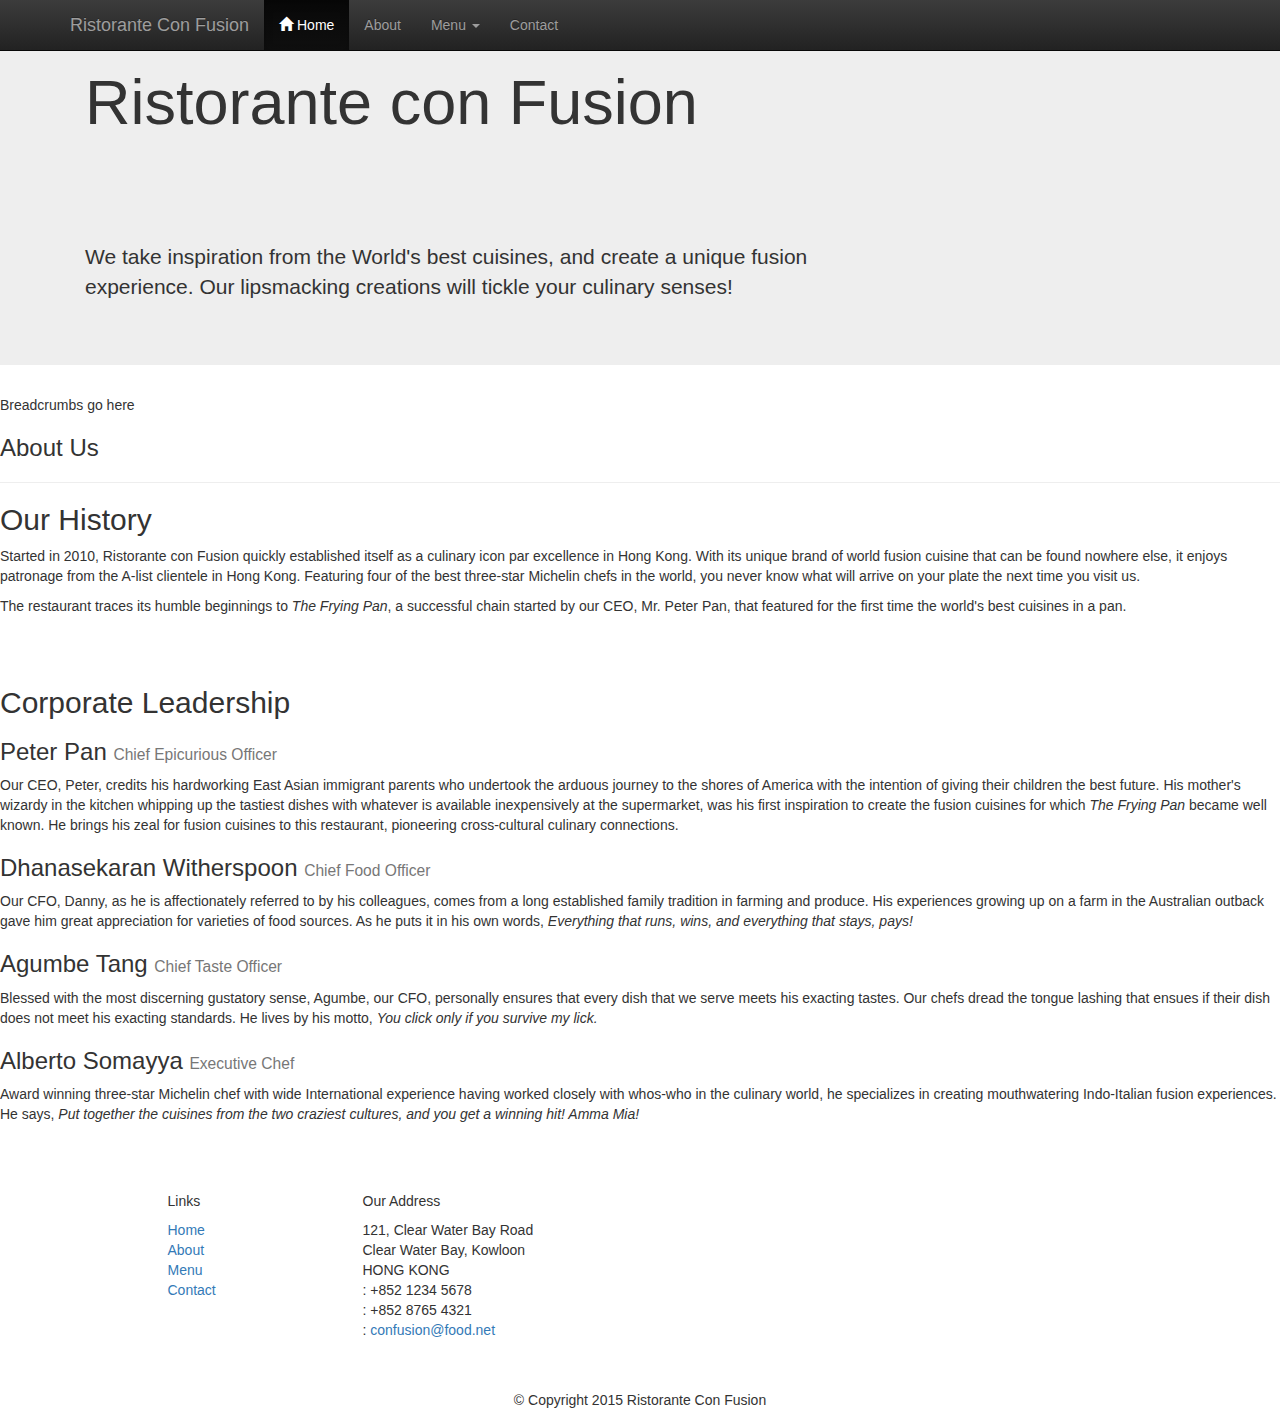
==== conFusion/aboutus.html @ 72e93030 "about us added and spacing fixed in index" ====
<!DOCTYPE html>
<html lang="en">

<head>
     <meta charset="utf-8">
    <meta http-equiv="X-UA-Compatible" content="IE=edge">
    <meta name="viewport" content="width=device-width, initial-scale=1">
    <!-- The above 3 meta tags *must* come first in the head; any other head
         content must come *after* these tags -->
    <title>Ristorante Con Fusion: About Us</title>
        <!-- Bootstrap -->
    <link href="css/bootstrap.min.css" rel="stylesheet">
    <link href="css/bootstrap-theme.min.css" rel="stylesheet">
    <link href="css/font-awesome.min.css" rel="stylesheet">
    <link href="css/bootstrap-social.css" rel="stylesheet">
    <link href="css/mystyles.css" rel="stylesheet">

    <!-- HTML5 shim and Respond.js for IE8 support of HTML5 elements and media queries -->
    <!-- WARNING: Respond.js doesn't work if you view the page via file:// -->
    <!--[if lt IE 9]>
      <script src="https://oss.maxcdn.com/html5shiv/3.7.2/html5shiv.min.js"></script>
      <script src="https://oss.maxcdn.com/respond/1.4.2/respond.min.js"></script>
    <![endif]-->
</head>

<body>
    <nav class="navbar navbar-inverse navbar-fixed-top" role="navigation">
        <div class="container">
            <div class="navbar-header">
                <button type="button" class="navbar-toggle collapsed" data-toggle="collapse" data-target="#navbar" aria-expanded="false" aria-controls="navbar">
                    <span class="sr-only">Toggle navigation</span>
                    <span class="icon-bar"></span>
                    <span class="icon-bar"></span>
                    <span class="icon-bar"></span>
                </button>
                <a class="navbar-brand" href="#">Ristorante Con Fusion</a>
            </div>
            <div id="navbar" class="navbar-collapse collapse">
                <ul class="nav navbar-nav">
                    <li class="active"><a href="index.html"><span class="glyphicon glyphicon-home"
                         aria-hidden="true"></span> Home</a></li>
                    <li><a href="#">About</a></li>
                    <li class="dropdown">
                        <a href="#" class="dropdown-toggle" data-toggle="dropdown"
                         role="button" aria-haspopup="true" aria-expanded="false">
                         Menu <span class="caret"></span></a>
                        <ul class="dropdown-menu">
                            <li><a href="#">Appetizers</a></li>
                            <li><a href="#">Main Courses</a></li>
                            <li><a href="#">Desserts</a></li>
                            <li><a href="#">Drinks</a></li>
                            <li role="separator" class="divider"></li>
                            <li class="dropdown-header">Specials</li>
                            <li><a href="#">Lunch Buffet</a></li>
                            <li><a href="#">Weekend Brunch</a></li>
                        </ul>
                    </li>
                    <li><a href="#">Contact</a></li>
                </ul>
            </div>
        </div>
    </nav>
    <header class="jumbotron">

        <!-- Main component for a primary marketing message or call to action -->

        <div class="container">
            <div class="row row-header">
                <div class="col-xs-12 col-sm-8">
                    <h1>Ristorante con Fusion</h1>
                    <p style="padding:40px;"></p>
                    <p>We take inspiration from the World's best cuisines, and create a unique fusion experience. Our lipsmacking creations will tickle your culinary senses!</p>
                </div>
                <div class="col-xs-12 col-sm-4">
                </div>
            </div>
        </div>
    </header>

    <div>
        <div>
            <div>
                Breadcrumbs go here
            </div>
            <div>
               <h3>About Us</h3>
               <hr>
            </div>
        </div>

        <div>
            <div>
                <h2>Our History</h2>
                <p>Started in 2010, Ristorante con Fusion quickly established itself as a culinary icon par excellence in Hong Kong. With its unique brand of world fusion cuisine that can be found nowhere else, it enjoys patronage from the A-list clientele in Hong Kong.  Featuring four of the best three-star Michelin chefs in the world, you never know what will arrive on your plate the next time you visit us.</p>
                <p>The restaurant traces its humble beginnings to <em>The Frying Pan</em>, a successful chain started by our CEO, Mr. Peter Pan, that featured for the first time the world's best cuisines in a pan.</p>
            </div>
            <div>
                <p style="padding:20px;"></p>
            </div>
        </div>


        <div>
            <div>
                <h2>Corporate Leadership</h2>
                <h3>Peter Pan <small>Chief Epicurious Officer</small></h3>
                <p>Our CEO, Peter, credits his hardworking East Asian immigrant parents who undertook the arduous journey to the shores of America with the intention of giving their children the best future. His mother's wizardy in the kitchen whipping up the tastiest dishes with whatever is available inexpensively at the supermarket, was his first inspiration to create the fusion cuisines for which <em>The Frying Pan</em> became well known. He brings his zeal for fusion cuisines to this restaurant, pioneering cross-cultural culinary connections.</p>
                <h3>Dhanasekaran Witherspoon <small>Chief Food Officer</small></h3>
                <p>Our CFO, Danny, as he is affectionately referred to by his colleagues, comes from a long established family tradition in farming and produce. His experiences growing up on a farm in the Australian outback gave him great appreciation for varieties of food sources. As he puts it in his own words, <em>Everything that runs, wins, and everything that stays, pays!</em></p>
                <h3>Agumbe Tang <small>Chief Taste Officer</small></h3>
                <p>Blessed with the most discerning gustatory sense, Agumbe, our CFO, personally ensures that every dish that we serve meets his exacting tastes. Our chefs dread the tongue lashing that ensues if their dish does not meet his exacting standards. He lives by his motto, <em>You click only if you survive my lick.</em></p>
                <h3>Alberto Somayya <small>Executive Chef</small></h3>
                <p>Award winning three-star Michelin chef with wide International experience having worked closely with whos-who in the culinary world, he specializes in creating mouthwatering Indo-Italian fusion experiences. He says, <em>Put together the cuisines from the two craziest cultures, and you get a winning hit! Amma Mia!</em></p>
            </div>
             <div>
                <p style="padding:20px;"></p>
            </div>
       </div>

    </div>

    <footer class="row-footer">
        <div class="container">
            <div class="row">
                <div class="col-xs-5 col-xs-offset-1 col-sm-2 col-sm-offset-1">
                    <h5>Links</h5>
                    <ul class="list-unstyled">
                        <li><a href="#">Home</a></li>
                        <li><a href="#">About</a></li>
                        <li><a href="#">Menu</a></li>
                        <li><a href="#">Contact</a></li>
                    </ul>
                </div>
                <div class="col-xs-6 col-sm-5">
                    <h5>Our Address</h5>
                    <address>
		              121, Clear Water Bay Road<br>
		              Clear Water Bay, Kowloon<br>
		              HONG KONG<br>
		              <i class="fa fa-phone"></i>: +852 1234 5678<br>
		              <i class="fa fa-fax"></i>: +852 8765 4321<br>
		              <i class="fa fa-envelope"></i>:
                        <a href="mailto:confusion@food.net">confusion@food.net</a>
		           </address>
                </div>
                <div class="col-xs-12 col-sm-4">
                    <div class="nav navbar-nav" style="padding: 40px 10px;">
                        <a class="btn btn-social-icon btn-google-plus" href="http://google.com/+"><i class="fa fa-google-plus"></i></a>
                        <a class="btn btn-social-icon btn-facebook" href="http://www.facebook.com/profile.php?id="><i class="fa fa-facebook"></i></a>
                        <a class="btn btn-social-icon btn-linkedin" href="http://www.linkedin.com/in/"><i class="fa fa-linkedin"></i></a>
                        <a class="btn btn-social-icon btn-twitter" href="http://twitter.com/"><i class="fa fa-twitter"></i></a>
                        <a class="btn btn-social-icon btn-youtube" href="http://youtube.com/"><i class="fa fa-youtube"></i></a>
                        <a class="btn btn-social-icon" href="mailto:"><i class="fa fa-envelope-o"></i></a>
                    </div>
                </div>
                <div class="col-xs-12">
                    <p style="padding:10px;"></p>
                    <p align=center>© Copyright 2015 Ristorante Con Fusion</p>
                </div>
            </div>
        </div>
    </footer>
    <!-- jQuery (necessary for Bootstrap's JavaScript plugins) -->
    <script src="https://ajax.googleapis.com/ajax/libs/jquery/1.11.3/jquery.min.js"></script>
    <!-- Include all compiled plugins (below), or include individual files as needed -->
    <script src="js/bootstrap.min.js"></script>
</body>

</html>
---- conFusion/css/mystyles.css ----
.row-header {
  margin: 0px auto;
  padding: 0px auto;
}

.row-content {
  margin: 0px auto;
  padding: 50px 0px 50px 0px;
  border-bottom: 1px ridge;
  min-height: 400px;
}
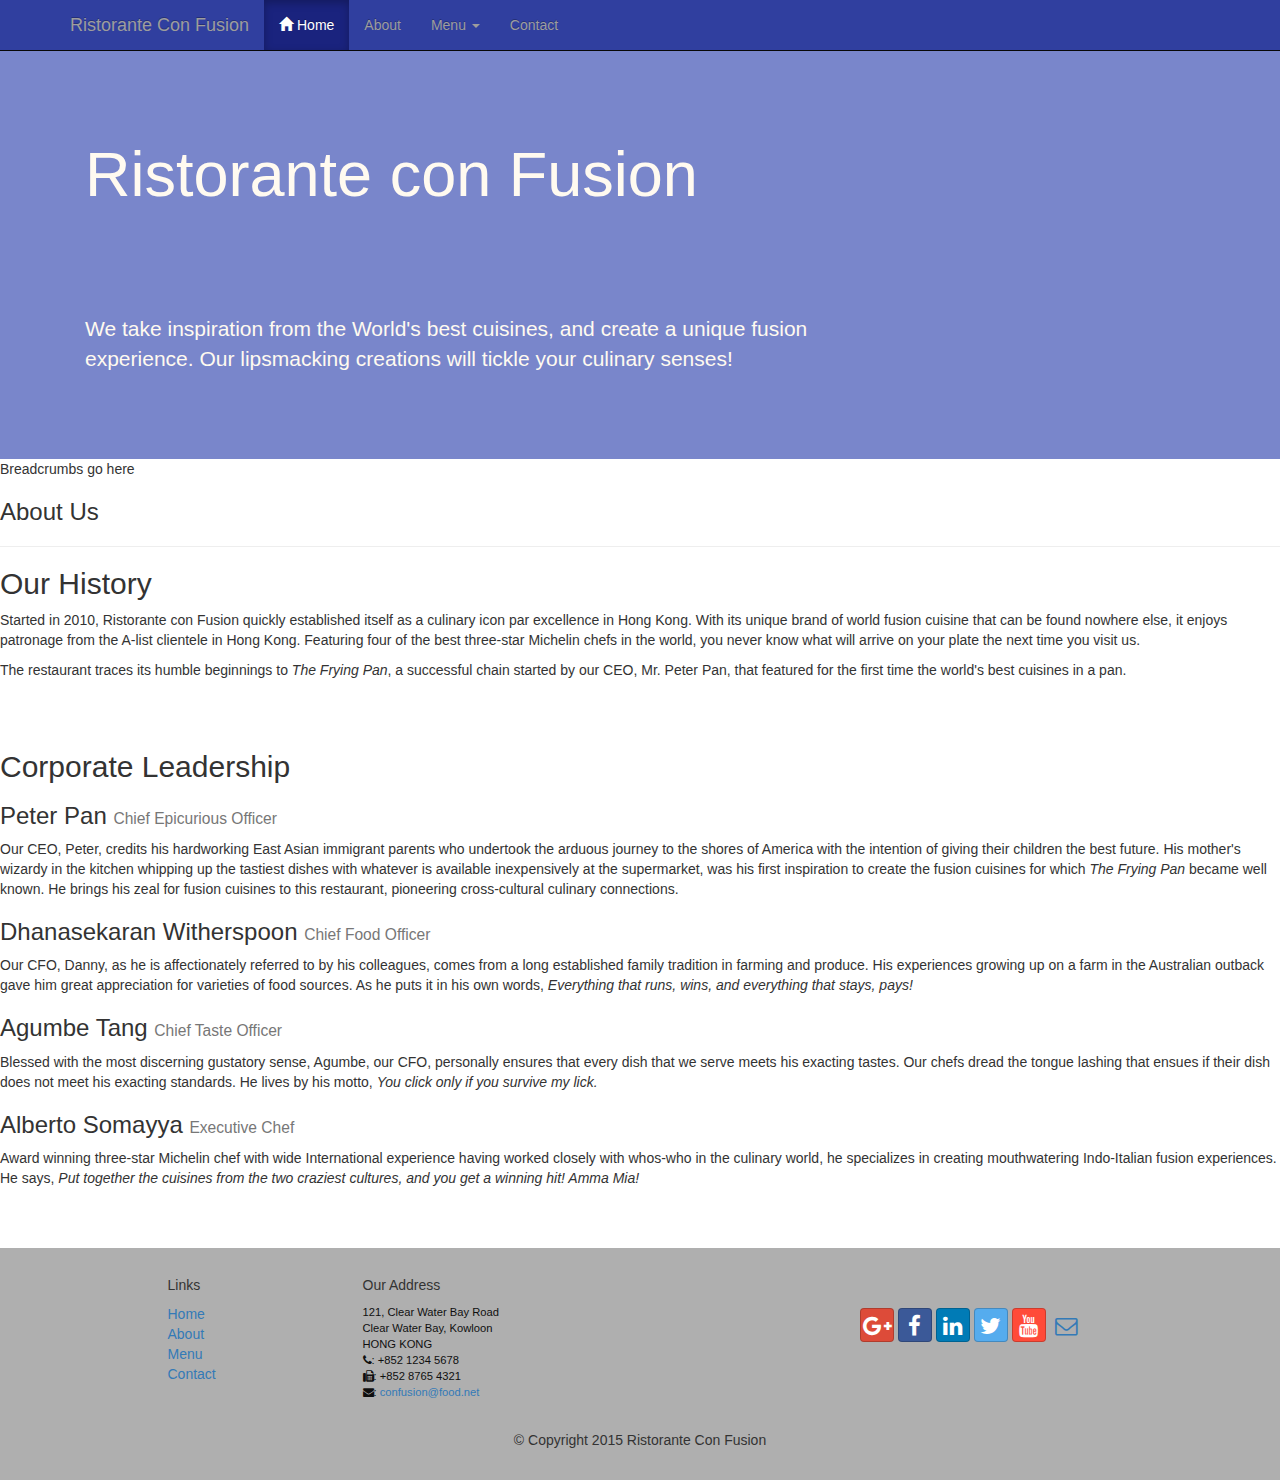
==== commit 2f1496e3: "spacing fixed and updated to begin assignment" ====
--- a/conFusion/aboutus.html
+++ b/conFusion/aboutus.html
@@ -2,168 +2,162 @@
 <html lang="en">
 
 <head>
-     <meta charset="utf-8">
-    <meta http-equiv="X-UA-Compatible" content="IE=edge">
-    <meta name="viewport" content="width=device-width, initial-scale=1">
-    <!-- The above 3 meta tags *must* come first in the head; any other head
-         content must come *after* these tags -->
-    <title>Ristorante Con Fusion: About Us</title>
-        <!-- Bootstrap -->
-    <link href="css/bootstrap.min.css" rel="stylesheet">
-    <link href="css/bootstrap-theme.min.css" rel="stylesheet">
-    <link href="css/font-awesome.min.css" rel="stylesheet">
-    <link href="css/bootstrap-social.css" rel="stylesheet">
-    <link href="css/mystyles.css" rel="stylesheet">
+  <meta charset="utf-8">
+  <meta http-equiv="X-UA-Compatible" content="IE=edge">
+  <meta name="viewport" content="width=device-width, initial-scale=1">
+  <!-- The above 3 meta tags *must* come first in the head; any other head
+       content must come *after* these tags -->
+  <title>Ristorante Con Fusion: About Us</title>
+      <!-- Bootstrap -->
+  <link href="css/bootstrap.min.css" rel="stylesheet">
+  <link href="css/bootstrap-theme.min.css" rel="stylesheet">
+  <link href="css/font-awesome.min.css" rel="stylesheet">
+  <link href="css/bootstrap-social.css" rel="stylesheet">
 
-    <!-- HTML5 shim and Respond.js for IE8 support of HTML5 elements and media queries -->
-    <!-- WARNING: Respond.js doesn't work if you view the page via file:// -->
-    <!--[if lt IE 9]>
-      <script src="https://oss.maxcdn.com/html5shiv/3.7.2/html5shiv.min.js"></script>
-      <script src="https://oss.maxcdn.com/respond/1.4.2/respond.min.js"></script>
-    <![endif]-->
+  <link href="css/mystyles.css" rel="stylesheet">
+  <!-- HTML5 shim and Respond.js for IE8 support of HTML5 elements and media queries -->
+  <!-- WARNING: Respond.js doesn't work if you view the page via file:// -->
+  <!--[if lt IE 9]>
+    <script src="https://oss.maxcdn.com/html5shiv/3.7.2/html5shiv.min.js"></script>
+    <script src="https://oss.maxcdn.com/respond/1.4.2/respond.min.js"></script>
+  <![endif]-->
 </head>
 
 <body>
-    <nav class="navbar navbar-inverse navbar-fixed-top" role="navigation">
-        <div class="container">
-            <div class="navbar-header">
-                <button type="button" class="navbar-toggle collapsed" data-toggle="collapse" data-target="#navbar" aria-expanded="false" aria-controls="navbar">
-                    <span class="sr-only">Toggle navigation</span>
-                    <span class="icon-bar"></span>
-                    <span class="icon-bar"></span>
-                    <span class="icon-bar"></span>
-                </button>
-                <a class="navbar-brand" href="#">Ristorante Con Fusion</a>
-            </div>
-            <div id="navbar" class="navbar-collapse collapse">
-                <ul class="nav navbar-nav">
-                    <li class="active"><a href="index.html"><span class="glyphicon glyphicon-home"
-                         aria-hidden="true"></span> Home</a></li>
-                    <li><a href="#">About</a></li>
-                    <li class="dropdown">
-                        <a href="#" class="dropdown-toggle" data-toggle="dropdown"
-                         role="button" aria-haspopup="true" aria-expanded="false">
-                         Menu <span class="caret"></span></a>
-                        <ul class="dropdown-menu">
-                            <li><a href="#">Appetizers</a></li>
-                            <li><a href="#">Main Courses</a></li>
-                            <li><a href="#">Desserts</a></li>
-                            <li><a href="#">Drinks</a></li>
-                            <li role="separator" class="divider"></li>
-                            <li class="dropdown-header">Specials</li>
-                            <li><a href="#">Lunch Buffet</a></li>
-                            <li><a href="#">Weekend Brunch</a></li>
-                        </ul>
-                    </li>
-                    <li><a href="#">Contact</a></li>
-                </ul>
-            </div>
+  <nav class="navbar navbar-inverse navbar-fixed-top" role="navigation">
+    <div class="container">
+      <div class="navbar-header">
+        <button type="button" class="navbar-toggle collapsed" data-toggle="collapse" data-target="#navbar" aria-expanded="false" aria-controls="navbar">
+          <span class="sr-only">Toggle navigation</span>
+          <span class="icon-bar"></span>
+          <span class="icon-bar"></span>
+          <span class="icon-bar"></span>
+        </button>
+        <a class="navbar-brand" href="#">Ristorante Con Fusion</a>
+      </div>
+      <div id="navbar" class="navbar-collapse collapse">
+        <ul class="nav navbar-nav">
+          <li class="active"><a href="index.html"><span class="glyphicon glyphicon-home"
+              aria-hidden="true"></span> Home</a></li>
+          <li><a href="#">About</a></li>
+          <li class="dropdown">
+            <a href="#" class="dropdown-toggle" data-toggle="dropdown"
+               role="button" aria-haspopup="true" aria-expanded="false">
+               Menu <span class="caret"></span></a>
+            <ul class="dropdown-menu">
+              <li><a href="#">Appetizers</a></li>
+              <li><a href="#">Main Courses</a></li>
+              <li><a href="#">Desserts</a></li>
+              <li><a href="#">Drinks</a></li>
+              <li role="separator" class="divider"></li>
+              <li class="dropdown-header">Specials</li>
+              <li><a href="#">Lunch Buffet</a></li>
+              <li><a href="#">Weekend Brunch</a></li>
+            </ul>
+          </li>
+          <li><a href="#">Contact</a></li>
+        </ul>
+      </div>
+    </div>
+  </nav>
+
+  <header class="jumbotron">
+    <div class="container">
+      <div class="row row-header">
+        <div class="col-xs-12 col-sm-8">
+          <h1>Ristorante con Fusion</h1>
+          <p style="padding:40px;"></p>
+          <p>We take inspiration from the World's best cuisines, and create a unique fusion experience. Our lipsmacking creations will tickle your culinary senses!</p>
         </div>
-    </nav>
-    <header class="jumbotron">
-
-        <!-- Main component for a primary marketing message or call to action -->
-
-        <div class="container">
-            <div class="row row-header">
-                <div class="col-xs-12 col-sm-8">
-                    <h1>Ristorante con Fusion</h1>
-                    <p style="padding:40px;"></p>
-                    <p>We take inspiration from the World's best cuisines, and create a unique fusion experience. Our lipsmacking creations will tickle your culinary senses!</p>
-                </div>
-                <div class="col-xs-12 col-sm-4">
-                </div>
-            </div>
+        <div class="col-xs-12 col-sm-4">
         </div>
+      </div>
+    </div>
     </header>
 
     <div>
+      <div>
         <div>
-            <div>
-                Breadcrumbs go here
-            </div>
-            <div>
-               <h3>About Us</h3>
-               <hr>
-            </div>
+          Breadcrumbs go here
         </div>
+        <div>
+           <h3>About Us</h3>
+           <hr>
+        </div>
+      </div>
 
+      <div>
         <div>
-            <div>
-                <h2>Our History</h2>
-                <p>Started in 2010, Ristorante con Fusion quickly established itself as a culinary icon par excellence in Hong Kong. With its unique brand of world fusion cuisine that can be found nowhere else, it enjoys patronage from the A-list clientele in Hong Kong.  Featuring four of the best three-star Michelin chefs in the world, you never know what will arrive on your plate the next time you visit us.</p>
-                <p>The restaurant traces its humble beginnings to <em>The Frying Pan</em>, a successful chain started by our CEO, Mr. Peter Pan, that featured for the first time the world's best cuisines in a pan.</p>
-            </div>
-            <div>
-                <p style="padding:20px;"></p>
-            </div>
+          <h2>Our History</h2>
+          <p>Started in 2010, Ristorante con Fusion quickly established itself as a culinary icon par excellence in Hong Kong. With its unique brand of world fusion cuisine that can be found nowhere else, it enjoys patronage from the A-list clientele in Hong Kong.  Featuring four of the best three-star Michelin chefs in the world, you never know what will arrive on your plate the next time you visit us.</p>
+          <p>The restaurant traces its humble beginnings to <em>The Frying Pan</em>, a successful chain started by our CEO, Mr. Peter Pan, that featured for the first time the world's best cuisines in a pan.</p>
         </div>
+        <div>
+          <p style="padding:20px;"></p>
+        </div>
+      </div>
 
-
+      <div>
         <div>
-            <div>
-                <h2>Corporate Leadership</h2>
-                <h3>Peter Pan <small>Chief Epicurious Officer</small></h3>
-                <p>Our CEO, Peter, credits his hardworking East Asian immigrant parents who undertook the arduous journey to the shores of America with the intention of giving their children the best future. His mother's wizardy in the kitchen whipping up the tastiest dishes with whatever is available inexpensively at the supermarket, was his first inspiration to create the fusion cuisines for which <em>The Frying Pan</em> became well known. He brings his zeal for fusion cuisines to this restaurant, pioneering cross-cultural culinary connections.</p>
-                <h3>Dhanasekaran Witherspoon <small>Chief Food Officer</small></h3>
-                <p>Our CFO, Danny, as he is affectionately referred to by his colleagues, comes from a long established family tradition in farming and produce. His experiences growing up on a farm in the Australian outback gave him great appreciation for varieties of food sources. As he puts it in his own words, <em>Everything that runs, wins, and everything that stays, pays!</em></p>
-                <h3>Agumbe Tang <small>Chief Taste Officer</small></h3>
-                <p>Blessed with the most discerning gustatory sense, Agumbe, our CFO, personally ensures that every dish that we serve meets his exacting tastes. Our chefs dread the tongue lashing that ensues if their dish does not meet his exacting standards. He lives by his motto, <em>You click only if you survive my lick.</em></p>
-                <h3>Alberto Somayya <small>Executive Chef</small></h3>
-                <p>Award winning three-star Michelin chef with wide International experience having worked closely with whos-who in the culinary world, he specializes in creating mouthwatering Indo-Italian fusion experiences. He says, <em>Put together the cuisines from the two craziest cultures, and you get a winning hit! Amma Mia!</em></p>
-            </div>
-             <div>
-                <p style="padding:20px;"></p>
-            </div>
-       </div>
-
+          <h2>Corporate Leadership</h2>
+          <h3>Peter Pan <small>Chief Epicurious Officer</small></h3>
+          <p>Our CEO, Peter, credits his hardworking East Asian immigrant parents who undertook the arduous journey to the shores of America with the intention of giving their children the best future. His mother's wizardy in the kitchen whipping up the tastiest dishes with whatever is available inexpensively at the supermarket, was his first inspiration to create the fusion cuisines for which <em>The Frying Pan</em> became well known. He brings his zeal for fusion cuisines to this restaurant, pioneering cross-cultural culinary connections.</p>
+          <h3>Dhanasekaran Witherspoon <small>Chief Food Officer</small></h3>
+          <p>Our CFO, Danny, as he is affectionately referred to by his colleagues, comes from a long established family tradition in farming and produce. His experiences growing up on a farm in the Australian outback gave him great appreciation for varieties of food sources. As he puts it in his own words, <em>Everything that runs, wins, and everything that stays, pays!</em></p>
+          <h3>Agumbe Tang <small>Chief Taste Officer</small></h3>
+          <p>Blessed with the most discerning gustatory sense, Agumbe, our CFO, personally ensures that every dish that we serve meets his exacting tastes. Our chefs dread the tongue lashing that ensues if their dish does not meet his exacting standards. He lives by his motto, <em>You click only if you survive my lick.</em></p>
+          <h3>Alberto Somayya <small>Executive Chef</small></h3>
+          <p>Award winning three-star Michelin chef with wide International experience having worked closely with whos-who in the culinary world, he specializes in creating mouthwatering Indo-Italian fusion experiences. He says, <em>Put together the cuisines from the two craziest cultures, and you get a winning hit! Amma Mia!</em></p>
+        </div>
+        <div>
+          <p style="padding:20px;"></p>
+        </div>
+      </div>
     </div>
 
     <footer class="row-footer">
-        <div class="container">
-            <div class="row">
-                <div class="col-xs-5 col-xs-offset-1 col-sm-2 col-sm-offset-1">
-                    <h5>Links</h5>
-                    <ul class="list-unstyled">
-                        <li><a href="#">Home</a></li>
-                        <li><a href="#">About</a></li>
-                        <li><a href="#">Menu</a></li>
-                        <li><a href="#">Contact</a></li>
-                    </ul>
-                </div>
-                <div class="col-xs-6 col-sm-5">
-                    <h5>Our Address</h5>
-                    <address>
-		              121, Clear Water Bay Road<br>
-		              Clear Water Bay, Kowloon<br>
-		              HONG KONG<br>
-		              <i class="fa fa-phone"></i>: +852 1234 5678<br>
-		              <i class="fa fa-fax"></i>: +852 8765 4321<br>
-		              <i class="fa fa-envelope"></i>:
-                        <a href="mailto:confusion@food.net">confusion@food.net</a>
-		           </address>
-                </div>
-                <div class="col-xs-12 col-sm-4">
-                    <div class="nav navbar-nav" style="padding: 40px 10px;">
-                        <a class="btn btn-social-icon btn-google-plus" href="http://google.com/+"><i class="fa fa-google-plus"></i></a>
-                        <a class="btn btn-social-icon btn-facebook" href="http://www.facebook.com/profile.php?id="><i class="fa fa-facebook"></i></a>
-                        <a class="btn btn-social-icon btn-linkedin" href="http://www.linkedin.com/in/"><i class="fa fa-linkedin"></i></a>
-                        <a class="btn btn-social-icon btn-twitter" href="http://twitter.com/"><i class="fa fa-twitter"></i></a>
-                        <a class="btn btn-social-icon btn-youtube" href="http://youtube.com/"><i class="fa fa-youtube"></i></a>
-                        <a class="btn btn-social-icon" href="mailto:"><i class="fa fa-envelope-o"></i></a>
-                    </div>
-                </div>
-                <div class="col-xs-12">
-                    <p style="padding:10px;"></p>
-                    <p align=center>© Copyright 2015 Ristorante Con Fusion</p>
-                </div>
+      <div class="container">
+        <div class="row">
+          <div class="col-xs-5 col-xs-offset-1 col-sm-2 col-sm-offset-1">
+            <h5>Links</h5>
+            <ul class="list-unstyled">
+                <li><a href="#">Home</a></li>
+                <li><a href="#">About</a></li>
+                <li><a href="#">Menu</a></li>
+                <li><a href="#">Contact</a></li>
+            </ul>
+          </div>
+          <div class="col-xs-6 col-sm-5">
+            <h5>Our Address</h5>
+            <address>
+              121, Clear Water Bay Road<br>
+              Clear Water Bay, Kowloon<br>
+              HONG KONG<br>
+              <i class="fa fa-phone"></i>: +852 1234 5678<br>
+              <i class="fa fa-fax"></i>: +852 8765 4321<br>
+              <i class="fa fa-envelope"></i>:
+              <a href="mailto:confusion@food.net">confusion@food.net</a>
+           </address>
+          </div>
+          <div class="col-xs-12 col-sm-4">
+            <div class="nav navbar-nav" style="padding: 40px 10px;">
+              <a class="btn btn-social-icon btn-google-plus" href="http://google.com/+"><i class="fa fa-google-plus"></i></a>
+              <a class="btn btn-social-icon btn-facebook" href="http://www.facebook.com/profile.php?id="><i class="fa fa-facebook"></i></a>
+              <a class="btn btn-social-icon btn-linkedin" href="http://www.linkedin.com/in/"><i class="fa fa-linkedin"></i></a>
+              <a class="btn btn-social-icon btn-twitter" href="http://twitter.com/"><i class="fa fa-twitter"></i></a>
+              <a class="btn btn-social-icon btn-youtube" href="http://youtube.com/"><i class="fa fa-youtube"></i></a>
+              <a class="btn btn-social-icon" href="mailto:"><i class="fa fa-envelope-o"></i></a>
             </div>
+          </div>
+          <div class="col-xs-12">
+            <p style="padding:10px;"></p>
+            <p align=center>© Copyright 2015 Ristorante Con Fusion</p>
+          </div>
         </div>
+      </div>
     </footer>
-    <!-- jQuery (necessary for Bootstrap's JavaScript plugins) -->
+
     <script src="https://ajax.googleapis.com/ajax/libs/jquery/1.11.3/jquery.min.js"></script>
-    <!-- Include all compiled plugins (below), or include individual files as needed -->
     <script src="js/bootstrap.min.js"></script>
-</body>
-
+  </body>
 </html>
--- a/conFusion/css/mystyles.css
+++ b/conFusion/css/mystyles.css
@@ -1,11 +1,63 @@
 .row-header {
-  margin: 0px auto;
-  padding: 0px auto;
+  margin:0px auto;
+  padding:0px auto;
 }
 
 .row-content {
-  margin: 0px auto;
+  margin:0px auto;
   padding: 50px 0px 50px 0px;
   border-bottom: 1px ridge;
-  min-height: 400px;
+  min-height:400px;
 }
+
+.row-footer {
+  background-color: #AfAfAf;
+  margin:0px auto;
+  padding: 20px 0px 20px 0px;
+}
+
+.jumbotron {
+  padding:70px 30px 70px 30px;
+  margin:0px auto;
+  background: #7986CB ;
+  color:floralwhite;
+}
+
+address{
+  font-size:80%;
+  margin:0px;
+  color:#0f0f0f;
+}
+
+body{
+    padding:50px 0px 0px 0px;
+    z-index:0;
+}
+
+.navbar-inverse {
+   background: #303F9F;
+}
+
+.navbar-inverse .navbar-nav > .active > a,
+.navbar-inverse .navbar-nav > .active > a:hover,
+.navbar-inverse .navbar-nav > .active > a:focus {
+  color: #fff;
+  background: #1A237E;
+}
+
+.navbar-inverse .navbar-nav > .open > a,
+ .navbar-inverse .navbar-nav > .open > a:hover,
+ .navbar-inverse .navbar-nav > .open > a:focus {
+  color: #fff;
+  background: #1A237E;
+}
+
+.navbar-inverse .navbar-nav .open .dropdown-menu> li> a,
+.navbar-inverse .navbar-nav .open .dropdown-menu {
+  background-color: #303F9F;
+  color:#eeeeee;
+}
+
+.navbar-inverse .navbar-nav .open .dropdown-menu> li> a:hover {
+  color:#000000;
+}
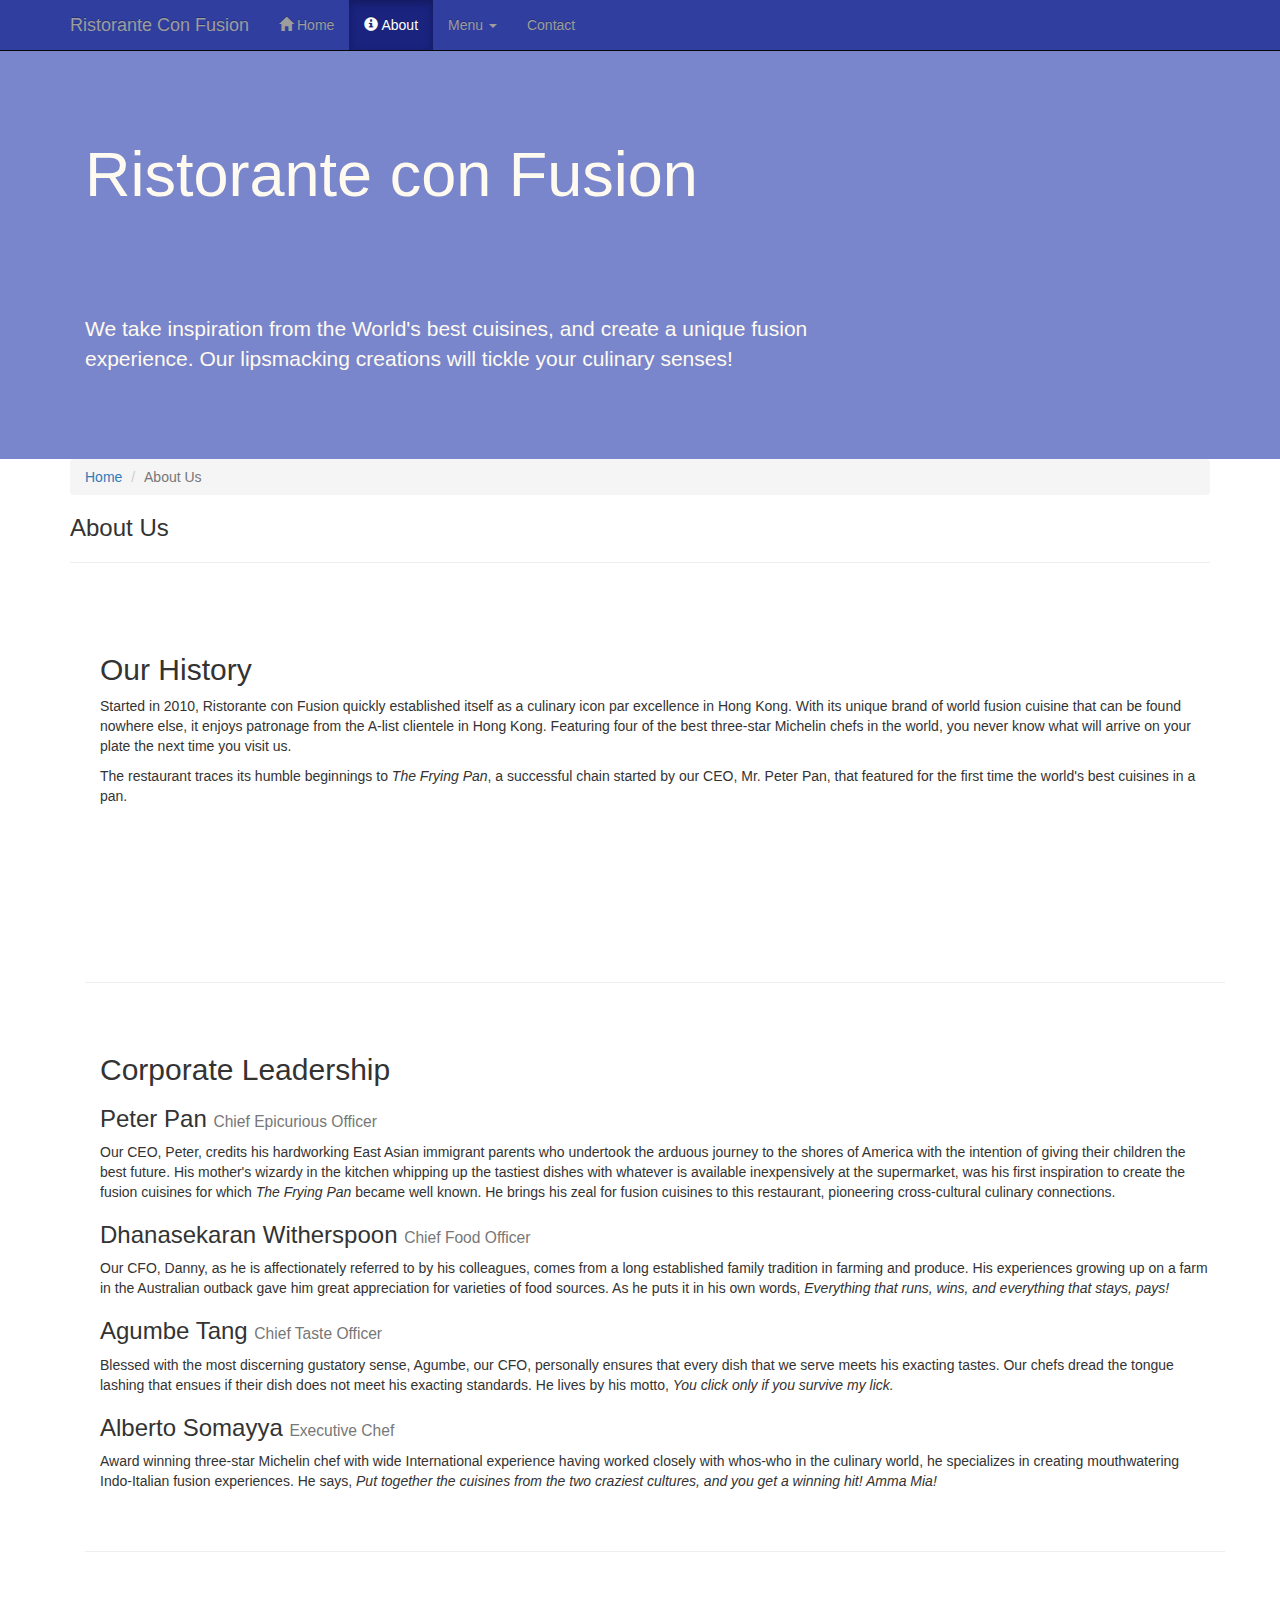
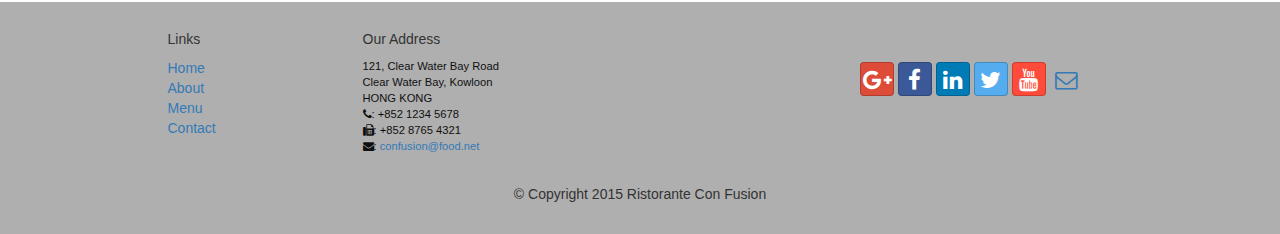
==== commit 8943489c: "updated to allow for movement between files" ====
--- a/conFusion/aboutus.html
+++ b/conFusion/aboutus.html
@@ -33,13 +33,14 @@
           <span class="icon-bar"></span>
           <span class="icon-bar"></span>
         </button>
-        <a class="navbar-brand" href="#">Ristorante Con Fusion</a>
+        <a class="navbar-brand" href="index.html">Ristorante Con Fusion</a>
       </div>
       <div id="navbar" class="navbar-collapse collapse">
         <ul class="nav navbar-nav">
-          <li class="active"><a href="index.html"><span class="glyphicon glyphicon-home"
+          <li><a href="index.html"><span class="glyphicon glyphicon-home"
               aria-hidden="true"></span> Home</a></li>
-          <li><a href="#">About</a></li>
+          <li class="active"><a href="#"><span class="glyphicon glyphicon-info-sign"
+            aria-hidden="true"></span> About</a></li>
           <li class="dropdown">
             <a href="#" class="dropdown-toggle" data-toggle="dropdown"
                role="button" aria-haspopup="true" aria-expanded="false">
@@ -75,10 +76,13 @@
     </div>
     </header>
 
-    <div>
+    <div class="container">
       <div>
         <div>
-          Breadcrumbs go here
+          <ol class="breadcrumb">
+            <li><a href="index.html">Home</a></li>
+            <li class="active">About Us</li>
+          </ol>
         </div>
         <div>
            <h3>About Us</h3>
@@ -86,28 +90,32 @@
         </div>
       </div>
 
-      <div>
+      <div class="container">
+        <div class="row row-content">
+          <div class="col-xs-12">
+            <h2>Our History</h2>
+            <p>Started in 2010, Ristorante con Fusion quickly established itself as a culinary icon par excellence in Hong Kong. With its unique brand of world fusion cuisine that can be found nowhere else, it enjoys patronage from the A-list clientele in Hong Kong.  Featuring four of the best three-star Michelin chefs in the world, you never know what will arrive on your plate the next time you visit us.</p>
+            <p>The restaurant traces its humble beginnings to <em>The Frying Pan</em>, a successful chain started by our CEO, Mr. Peter Pan, that featured for the first time the world's best cuisines in a pan.</p>
+          </div>
         <div>
-          <h2>Our History</h2>
-          <p>Started in 2010, Ristorante con Fusion quickly established itself as a culinary icon par excellence in Hong Kong. With its unique brand of world fusion cuisine that can be found nowhere else, it enjoys patronage from the A-list clientele in Hong Kong.  Featuring four of the best three-star Michelin chefs in the world, you never know what will arrive on your plate the next time you visit us.</p>
-          <p>The restaurant traces its humble beginnings to <em>The Frying Pan</em>, a successful chain started by our CEO, Mr. Peter Pan, that featured for the first time the world's best cuisines in a pan.</p>
         </div>
-        <div>
           <p style="padding:20px;"></p>
         </div>
       </div>
 
-      <div>
-        <div>
-          <h2>Corporate Leadership</h2>
-          <h3>Peter Pan <small>Chief Epicurious Officer</small></h3>
-          <p>Our CEO, Peter, credits his hardworking East Asian immigrant parents who undertook the arduous journey to the shores of America with the intention of giving their children the best future. His mother's wizardy in the kitchen whipping up the tastiest dishes with whatever is available inexpensively at the supermarket, was his first inspiration to create the fusion cuisines for which <em>The Frying Pan</em> became well known. He brings his zeal for fusion cuisines to this restaurant, pioneering cross-cultural culinary connections.</p>
-          <h3>Dhanasekaran Witherspoon <small>Chief Food Officer</small></h3>
-          <p>Our CFO, Danny, as he is affectionately referred to by his colleagues, comes from a long established family tradition in farming and produce. His experiences growing up on a farm in the Australian outback gave him great appreciation for varieties of food sources. As he puts it in his own words, <em>Everything that runs, wins, and everything that stays, pays!</em></p>
-          <h3>Agumbe Tang <small>Chief Taste Officer</small></h3>
-          <p>Blessed with the most discerning gustatory sense, Agumbe, our CFO, personally ensures that every dish that we serve meets his exacting tastes. Our chefs dread the tongue lashing that ensues if their dish does not meet his exacting standards. He lives by his motto, <em>You click only if you survive my lick.</em></p>
-          <h3>Alberto Somayya <small>Executive Chef</small></h3>
-          <p>Award winning three-star Michelin chef with wide International experience having worked closely with whos-who in the culinary world, he specializes in creating mouthwatering Indo-Italian fusion experiences. He says, <em>Put together the cuisines from the two craziest cultures, and you get a winning hit! Amma Mia!</em></p>
+      <div class="container">
+        <div class="row row-content">
+          <div class="col-xs-12">
+            <h2>Corporate Leadership</h2>
+            <h3>Peter Pan <small>Chief Epicurious Officer</small></h3>
+            <p>Our CEO, Peter, credits his hardworking East Asian immigrant parents who undertook the arduous journey to the shores of America with the intention of giving their children the best future. His mother's wizardy in the kitchen whipping up the tastiest dishes with whatever is available inexpensively at the supermarket, was his first inspiration to create the fusion cuisines for which <em>The Frying Pan</em> became well known. He brings his zeal for fusion cuisines to this restaurant, pioneering cross-cultural culinary connections.</p>
+            <h3>Dhanasekaran Witherspoon <small>Chief Food Officer</small></h3>
+            <p>Our CFO, Danny, as he is affectionately referred to by his colleagues, comes from a long established family tradition in farming and produce. His experiences growing up on a farm in the Australian outback gave him great appreciation for varieties of food sources. As he puts it in his own words, <em>Everything that runs, wins, and everything that stays, pays!</em></p>
+            <h3>Agumbe Tang <small>Chief Taste Officer</small></h3>
+            <p>Blessed with the most discerning gustatory sense, Agumbe, our CFO, personally ensures that every dish that we serve meets his exacting tastes. Our chefs dread the tongue lashing that ensues if their dish does not meet his exacting standards. He lives by his motto, <em>You click only if you survive my lick.</em></p>
+            <h3>Alberto Somayya <small>Executive Chef</small></h3>
+            <p>Award winning three-star Michelin chef with wide International experience having worked closely with whos-who in the culinary world, he specializes in creating mouthwatering Indo-Italian fusion experiences. He says, <em>Put together the cuisines from the two craziest cultures, and you get a winning hit! Amma Mia!</em></p>
+          </div>
         </div>
         <div>
           <p style="padding:20px;"></p>
@@ -121,10 +129,10 @@
           <div class="col-xs-5 col-xs-offset-1 col-sm-2 col-sm-offset-1">
             <h5>Links</h5>
             <ul class="list-unstyled">
-                <li><a href="#">Home</a></li>
-                <li><a href="#">About</a></li>
-                <li><a href="#">Menu</a></li>
-                <li><a href="#">Contact</a></li>
+              <li><a href="#">Home</a></li>
+              <li><a href="#">About</a></li>
+              <li><a href="#">Menu</a></li>
+              <li><a href="#">Contact</a></li>
             </ul>
           </div>
           <div class="col-xs-6 col-sm-5">
@@ -137,7 +145,7 @@
               <i class="fa fa-fax"></i>: +852 8765 4321<br>
               <i class="fa fa-envelope"></i>:
               <a href="mailto:confusion@food.net">confusion@food.net</a>
-           </address>
+            </address>
           </div>
           <div class="col-xs-12 col-sm-4">
             <div class="nav navbar-nav" style="padding: 40px 10px;">
